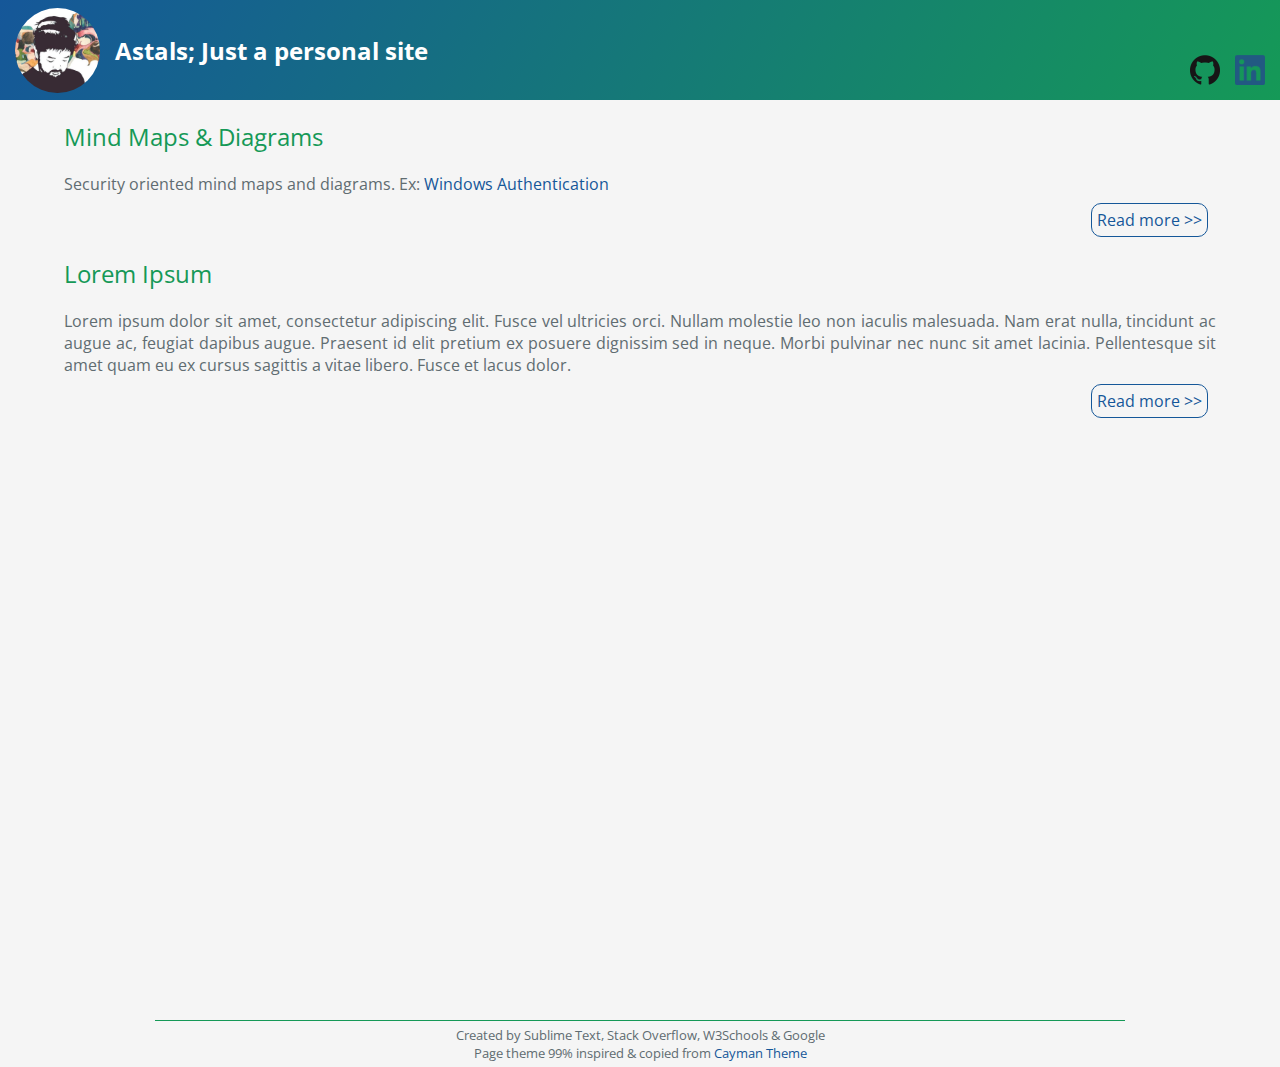
==== index.html @ 027d303c "++ added social tags ++ I'm a tabs person" ====
<!DOCTYPE html>
<html lang="en-US">
	<head>
		<meta charset="UTF-8">
		<title>Astals; Just a personal site</title>
		<link rel="stylesheet" href="/styles/main.css">
		<link rel="icon" type="image/png" sizes="96x96" href="/images/favicon.png">
		<script  src="https://code.jquery.com/jquery-3.5.1.min.js"></script>
		<meta name="viewport" content="width=device-width, initial-scale=1">
		<meta name="theme-color" content="#157878">
		<meta name="apple-mobile-web-app-status-bar-style" content="black-translucent">
		<meta property="og:locale" content="en_US">
		<meta property=”og:image” content=”http://astals.tk/images/astals.jpg” />
		<meta property="og:site_name" content="Astals;">

		<meta property="og:title" content="Security stuff">
		<meta name="description" content="Security stuff">
		<meta property="og:description" content="Security stuff">
		<meta property="og:url" content="http://astals.tk">
		<link rel="canonical" href="http://astals.tk">
	</head>
	<body>
		<header> </header>
		<main>
			<article>
				<h2>Mind Maps & Diagrams</h2>
				<p>Security oriented mind maps and diagrams. Ex: <a href="https://drive.google.com/file/d/1gR2dTyNRmyhW2ETu47jRq47T5z70IrXY/view?usp=sharing" target="_blank">Windows Authentication</a></p>
				<a class="button_to_page reduce_top_p_margin" href="pages/mindmaps_and_diagrams.html">Read more >></a>
			</article>
			<article>
				<h2>Lorem Ipsum</h2>
				<p>Lorem ipsum dolor sit amet, consectetur adipiscing elit. Fusce vel ultricies orci. Nullam molestie leo non iaculis malesuada. Nam erat nulla, tincidunt ac augue ac, feugiat dapibus augue. Praesent id elit pretium ex posuere dignissim sed in neque. Morbi pulvinar nec nunc sit amet lacinia. Pellentesque sit amet quam eu ex cursus sagittis a vitae libero. Fusce et lacus dolor.</p>
				<a class="button_to_page reduce_top_p_margin" href="pages/lorem_ipsum.html">Read more >></a>
			</article>
		</main>
		<footer> </footer>        
	</body>
	<script> 
		$(function(){
			$("header").load("html_commons/header_content.html"); 
			$("footer").load("html_commons/footer_content.html"); 
		});
	</script>
</html>
---- styles/main.css ----
@import url("https://fonts.googleapis.com/css?family=Open+Sans:400,700");

html, body {
	margin: 0;
	height: 100%;
	background-color: #f5f5f5;
	font-family: "Open Sans", "Helvetica Neue", Helvetica, Arial, sans-serif;
}
@media screen and (orientation:landscape) {
	header {
		display: flex;
		height: 100px;
		overflow: hidden;
		color: #fff;
		background-color: #159957;
		background-image: linear-gradient(120deg, #155799, #159957);
	}

	.header_image{
		cursor: pointer;
		height: 85%;
		border-radius: 50%;
		margin: auto 0px auto 15px;
	}

	.header_title {
		cursor: pointer;
		margin: auto 0px auto 15px;
		color: white;
		font-weight: bold;
	}

	.header_item_social_media {
		margin: auto 15px 10px 0px;
	}

	.header_item_social_media_pusher_item {
		margin: auto 15px 10px auto;
	}
	.social_network_img{
		width: 30px;
		height: 30px;
	}
}

@media screen and (orientation:portrait) {
	header {
		display: flex;
		height: 200px;
		overflow: hidden;
		color: #fff;
		background-color: #159957;
		background-image: linear-gradient(120deg, #155799, #159957);
	}

	.header_image {
		height: 85%;
		border-radius: 50%;
		margin: auto 0px auto 15px;
	}

	.header_title {
		margin: auto 0px auto 15px;
		color: white;
		font-weight: bold;
		font-size: 40px;
	}

	.header_item_social_media {
		margin: auto 15px 10px 0px;
	}

	.header_item_social_media_pusher_item {
		margin: auto 15px 10px auto;
	}
	.social_network_img{
		width: 60px;
		height: 60px;
	}
}

main {
	min-height: 100%;
	width: 90%;
	margin: auto;
	color: #606c71;
}

article{
	overflow: hidden;
}

h2, h3 { 
	color:#159957;
	font-weight: normal
}

p {
	text-align: justify;
	text-justify: inter-word;
}

a {
	color: #155799;
	text-decoration: none;
}

a:active, a:hover {
	text-decoration: underline;
}
.button_to_page:active, .button_to_page:hover {
	text-decoration: none;
}

@media screen and (orientation:portrait) {
	.button_to_page {
		border: 1px solid #155799;
		border-radius: 10px;
		padding: 5px;
		padding-top: 0px;
		margin-right: 0.5em;
		float:right;
		font-size: x-large;
	}	
}


@media screen and (orientation:landscape) {
	.button_to_page {
		border: 1px solid #155799;
		border-radius: 10px;
		padding: 5px;
		margin-right: 0.5em;
		float:right;
	}	
}
.button_to_page:hover{
	border: 1px solid #159957;
	color: #159957;
}

.reduce_top_p_margin{
	margin-top: -0.5em;
}



@media screen and (orientation:portrait) {
	table {
		width: 90%;
		margin: auto;
		border-spacing: 0 0.5em;
		font-size: x-large;
	}
}

@media screen and (orientation:landscape) {
	table {
		width: 90%;
		margin: auto;
		border-spacing: 0 0.5em;
	}
}


tr{
	padding: 5px;
}
th{
	text-align: left;
}

@media screen and (orientation:portrait) {
	footer {
		width: 75%;
		margin: auto;
		border-top: 1px solid #159957;
		padding: 5px;
		text-align: center;
		color: #606c71;
		bottom: 0px;
		margin-top: 20px;
	}
}

@media screen and (orientation:landscape) {
	footer {
		width: 75%;
		margin: auto;
		border-top: 1px solid #159957;
		padding: 5px;
		text-align: center;
		font-size: small;
		color: #606c71;
		bottom: 0px;
		margin-top: 20px;
	}
}
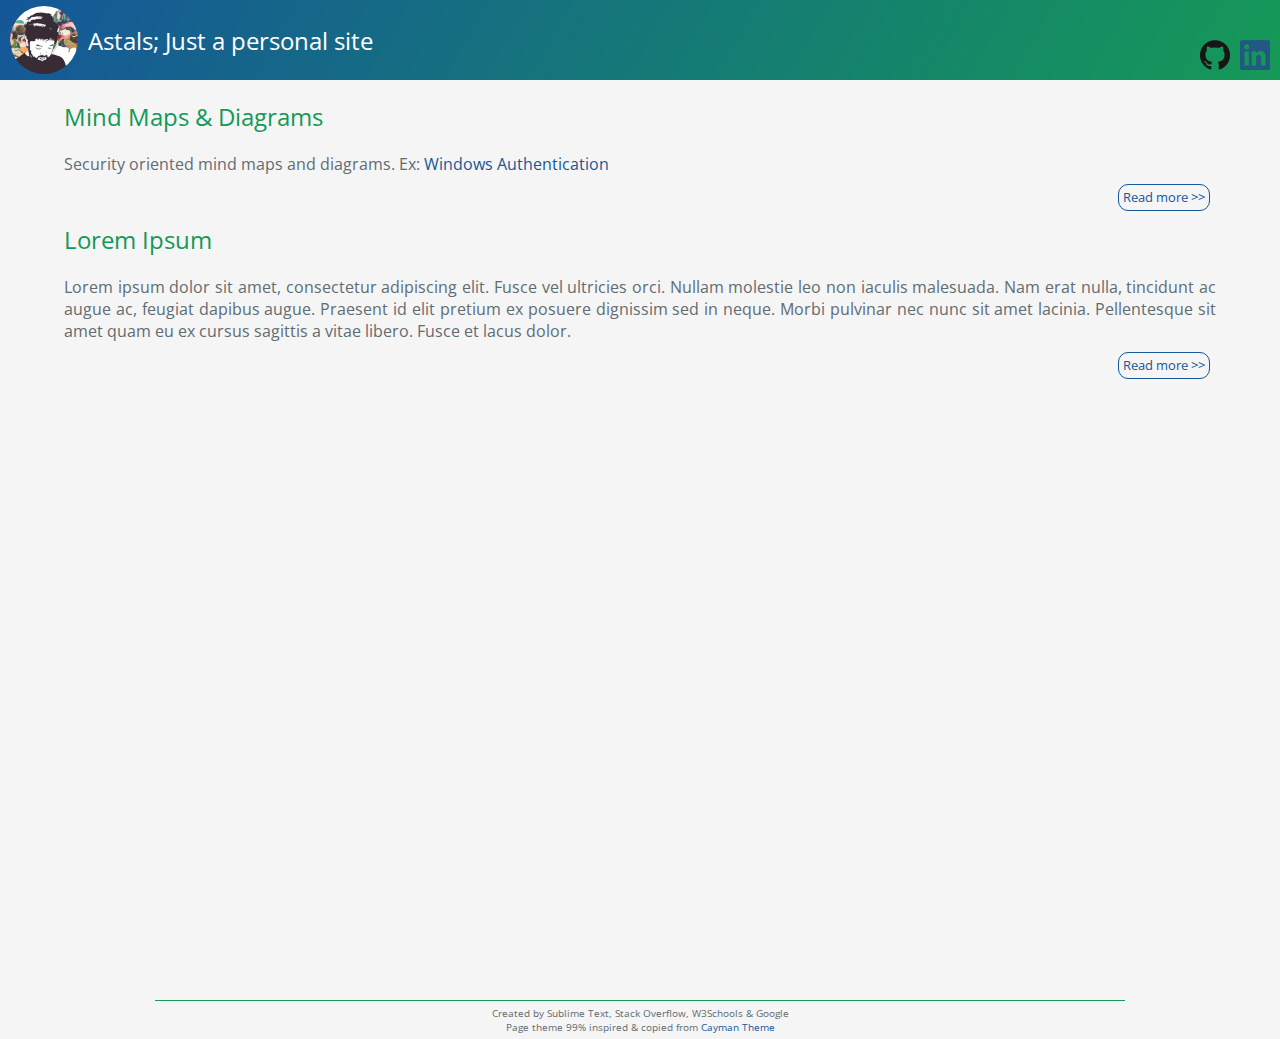
==== commit 4a42eddb: "minor style change" ====
--- a/index.html
+++ b/index.html
@@ -25,12 +25,12 @@
 			<article>
 				<h2>Mind Maps & Diagrams</h2>
 				<p>Security oriented mind maps and diagrams. Ex: <a href="https://drive.google.com/file/d/1gR2dTyNRmyhW2ETu47jRq47T5z70IrXY/view?usp=sharing" target="_blank">Windows Authentication</a></p>
-				<a class="button_to_page reduce_top_p_margin" href="pages/mindmaps_and_diagrams.html">Read more >></a>
+				<a class="button_to_page reduce_top_margin_05em" href="pages/mindmaps_and_diagrams.html">Read more >></a>
 			</article>
-			<article>
+			<article class="reduce_top_margin_05em">
 				<h2>Lorem Ipsum</h2>
 				<p>Lorem ipsum dolor sit amet, consectetur adipiscing elit. Fusce vel ultricies orci. Nullam molestie leo non iaculis malesuada. Nam erat nulla, tincidunt ac augue ac, feugiat dapibus augue. Praesent id elit pretium ex posuere dignissim sed in neque. Morbi pulvinar nec nunc sit amet lacinia. Pellentesque sit amet quam eu ex cursus sagittis a vitae libero. Fusce et lacus dolor.</p>
-				<a class="button_to_page reduce_top_p_margin" href="pages/lorem_ipsum.html">Read more >></a>
+				<a class="button_to_page reduce_top_margin_05em" href="pages/lorem_ipsum.html">Read more >></a>
 			</article>
 		</main>
 		<footer> </footer>        
--- a/styles/main.css
+++ b/styles/main.css
@@ -1,4 +1,8 @@
 @import url("https://fonts.googleapis.com/css?family=Open+Sans:400,700");
+
+/**********************************************************************************************
+-- hard depencency with <meta name="viewport" content="width=device-width, initial-scale=1"> --
+**********************************************************************************************/
 
 html, body {
 	margin: 0;
@@ -6,77 +10,39 @@
 	background-color: #f5f5f5;
 	font-family: "Open Sans", "Helvetica Neue", Helvetica, Arial, sans-serif;
 }
-@media screen and (orientation:landscape) {
-	header {
-		display: flex;
-		height: 100px;
-		overflow: hidden;
-		color: #fff;
-		background-color: #159957;
-		background-image: linear-gradient(120deg, #155799, #159957);
-	}
 
-	.header_image{
-		cursor: pointer;
-		height: 85%;
-		border-radius: 50%;
-		margin: auto 0px auto 15px;
-	}
-
-	.header_title {
-		cursor: pointer;
-		margin: auto 0px auto 15px;
-		color: white;
-		font-weight: bold;
-	}
-
-	.header_item_social_media {
-		margin: auto 15px 10px 0px;
-	}
-
-	.header_item_social_media_pusher_item {
-		margin: auto 15px 10px auto;
-	}
-	.social_network_img{
-		width: 30px;
-		height: 30px;
-	}
+header {
+	display: flex;
+	height: 80px;
+	overflow: hidden;
+	color: #fff;
+	background-color: #159957;
+	background-image: linear-gradient(120deg, #155799, #159957);
 }
 
-@media screen and (orientation:portrait) {
-	header {
-		display: flex;
-		height: 200px;
-		overflow: hidden;
-		color: #fff;
-		background-color: #159957;
-		background-image: linear-gradient(120deg, #155799, #159957);
-	}
+.header_image{
+	cursor: pointer;
+	height: 85%;
+	border-radius: 50%;
+	margin: auto 0px auto 10px;
+}
 
-	.header_image {
-		height: 85%;
-		border-radius: 50%;
-		margin: auto 0px auto 15px;
-	}
+.header_title {
+	cursor: pointer;
+	margin: auto 0px auto 10px;
+	color: white;
+}
 
-	.header_title {
-		margin: auto 0px auto 15px;
-		color: white;
-		font-weight: bold;
-		font-size: 40px;
-	}
+.header_item_social_media {
+	margin: auto 10px 5px 0px;
+}
 
-	.header_item_social_media {
-		margin: auto 15px 10px 0px;
-	}
-
-	.header_item_social_media_pusher_item {
-		margin: auto 15px 10px auto;
-	}
-	.social_network_img{
-		width: 60px;
-		height: 60px;
-	}
+.header_item_social_media_pusher_item {
+	margin: auto 10px 5px auto;
+}
+.social_network_img{
+	width: 30px;
+	height: 30px;
 }
 
 main {
@@ -108,60 +74,35 @@
 a:active, a:hover {
 	text-decoration: underline;
 }
+
 .button_to_page:active, .button_to_page:hover {
 	text-decoration: none;
 }
 
-@media screen and (orientation:portrait) {
-	.button_to_page {
-		border: 1px solid #155799;
-		border-radius: 10px;
-		padding: 5px;
-		padding-top: 0px;
-		margin-right: 0.5em;
-		float:right;
-		font-size: x-large;
-	}	
-}
-
-
-@media screen and (orientation:landscape) {
-	.button_to_page {
-		border: 1px solid #155799;
-		border-radius: 10px;
-		padding: 5px;
-		margin-right: 0.5em;
-		float:right;
-	}	
-}
+.button_to_page {
+	border: 1px solid #155799;
+	border-radius: 10px;
+	padding: 4px;
+	padding-top: 3px;
+	margin-right: 0.5em;
+	float:right;
+	font-size: small;
+}	
 .button_to_page:hover{
 	border: 1px solid #159957;
 	color: #159957;
 }
 
-.reduce_top_p_margin{
+.reduce_top_margin_05em{
 	margin-top: -0.5em;
 }
 
 
-
-@media screen and (orientation:portrait) {
-	table {
-		width: 90%;
-		margin: auto;
-		border-spacing: 0 0.5em;
-		font-size: x-large;
-	}
+table {
+	width: 90%;
+	margin: auto;
+	border-spacing: 0 0.5em;
 }
-
-@media screen and (orientation:landscape) {
-	table {
-		width: 90%;
-		margin: auto;
-		border-spacing: 0 0.5em;
-	}
-}
-
 
 tr{
 	padding: 5px;
@@ -170,29 +111,32 @@
 	text-align: left;
 }
 
-@media screen and (orientation:portrait) {
-	footer {
-		width: 75%;
-		margin: auto;
-		border-top: 1px solid #159957;
-		padding: 5px;
-		text-align: center;
-		color: #606c71;
-		bottom: 0px;
-		margin-top: 20px;
-	}
+footer {
+	width: 75%;
+	margin: auto;
+	border-top: 1px solid #159957;
+	padding: 5px;
+	text-align: center;
+	font-size: x-small;
+	color: #606c71;
+	bottom: 0px;
+	margin-top: 20px;
 }
 
-@media screen and (orientation:landscape) {
+@media screen and (orientation:portrait) {
+	.hide_on_portrait{
+		display: none;
+	}
+	
 	footer {
-		width: 75%;
-		margin: auto;
-		border-top: 1px solid #159957;
-		padding: 5px;
-		text-align: center;
-		font-size: small;
-		color: #606c71;
-		bottom: 0px;
-		margin-top: 20px;
+		font-size: xx-small;
+	}
+
+	.header_title, h2 {
+		font-size: 1.4em;
+	}
+
+	p, a, table, td, tr, th {
+		font-size: small
 	}
 }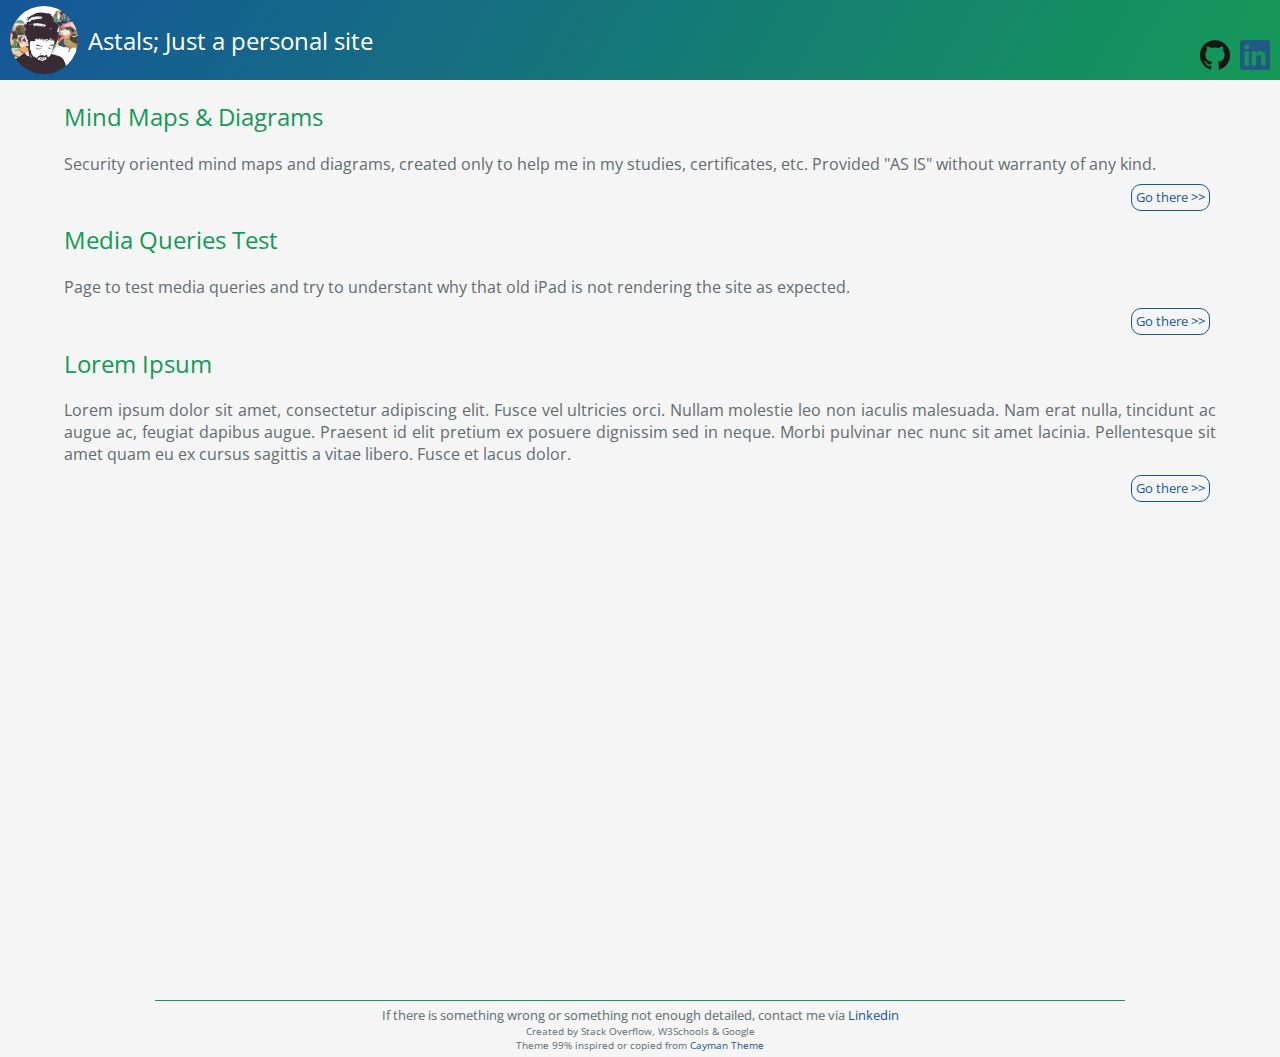
==== commit 5bc7e0e6: "wtf is happening on that iPad, created media queries test page" ====
--- a/index.html
+++ b/index.html
@@ -24,13 +24,18 @@
 		<main>
 			<article>
 				<h2>Mind Maps & Diagrams</h2>
-				<p>Security oriented mind maps and diagrams. Ex: <a href="https://drive.google.com/file/d/1gR2dTyNRmyhW2ETu47jRq47T5z70IrXY/view?usp=sharing" target="_blank">Windows Authentication</a></p>
-				<a class="button_to_page reduce_top_margin_05em" href="pages/mindmaps_and_diagrams.html">Read more >></a>
+				<p>Security oriented mind maps and diagrams, created only to help me in my studies, certificates, etc. Provided "AS IS" without warranty of any kind.</p>
+				<a class="button_to_page reduce_top_margin_05em" href="/pages/mindmaps_and_diagrams.html">Go there >></a>
+			</article>
+				<article class="reduce_top_margin_05em">
+				<h2>Media Queries Test</h2>
+				<p>Page to test media queries and try to understant why that old iPad is not rendering the site as expected.</p>
+				<a class="button_to_page reduce_top_margin_05em" href="/pages/media_queries_test.html">Go there >></a>
 			</article>
 			<article class="reduce_top_margin_05em">
 				<h2>Lorem Ipsum</h2>
 				<p>Lorem ipsum dolor sit amet, consectetur adipiscing elit. Fusce vel ultricies orci. Nullam molestie leo non iaculis malesuada. Nam erat nulla, tincidunt ac augue ac, feugiat dapibus augue. Praesent id elit pretium ex posuere dignissim sed in neque. Morbi pulvinar nec nunc sit amet lacinia. Pellentesque sit amet quam eu ex cursus sagittis a vitae libero. Fusce et lacus dolor.</p>
-				<a class="button_to_page reduce_top_margin_05em" href="pages/lorem_ipsum.html">Read more >></a>
+				<a class="button_to_page reduce_top_margin_05em" href="/pages/lorem_ipsum.html">Go there >></a>
 			</article>
 		</main>
 		<footer> </footer>        
--- a/styles/main.css
+++ b/styles/main.css
@@ -123,13 +123,21 @@
 	margin-top: 20px;
 }
 
+.footer_fontsize_big{
+	font-size: small;
+}
+
+
 @media screen and (orientation:portrait) {
 	.hide_on_portrait{
 		display: none;
 	}
 	
-	footer {
+	footer, footer > a {
 		font-size: xx-small;
+	}
+	.footer_fontsize_big, .footer_fontsize_big > a {
+		font-size: x-small;
 	}
 
 	.header_title, h2 {
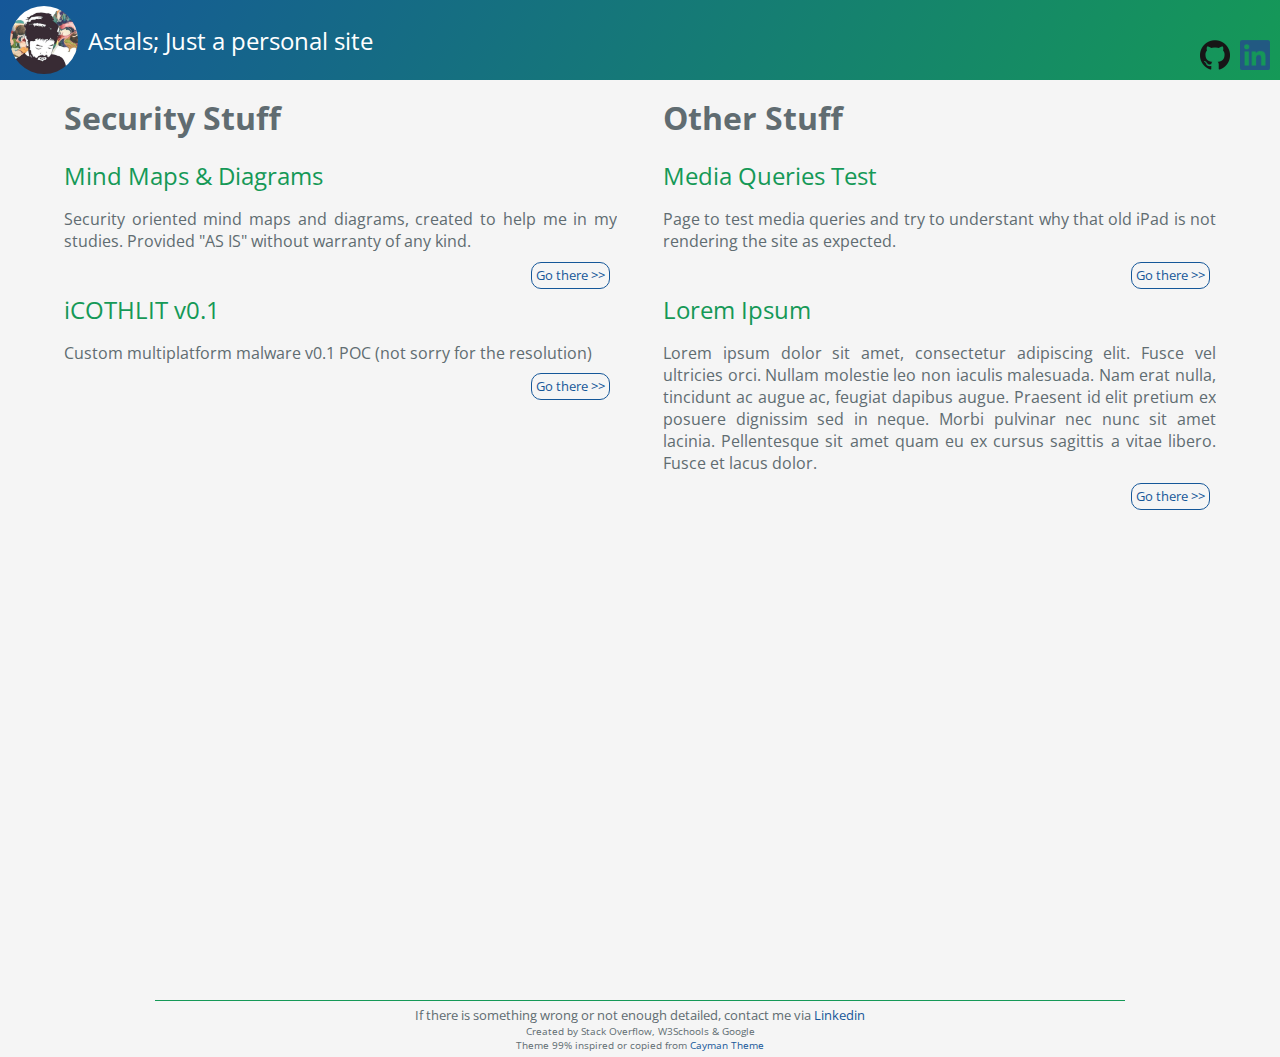
==== commit 4c028d05: "++ main page in 2 columns ++ added iCOTHLIT entry" ====
--- a/index.html
+++ b/index.html
@@ -22,21 +22,32 @@
 	<body>
 		<header> </header>
 		<main>
-			<article>
-				<h2>Mind Maps & Diagrams</h2>
-				<p>Security oriented mind maps and diagrams, created only to help me in my studies, certificates, etc. Provided "AS IS" without warranty of any kind.</p>
-				<a class="button_to_page reduce_top_margin_05em" href="/pages/mindmaps_and_diagrams.html">Go there >></a>
-			</article>
+			<div class="security_stuff_container">
+				<h1>Security Stuff</h1>
 				<article class="reduce_top_margin_05em">
-				<h2>Media Queries Test</h2>
-				<p>Page to test media queries and try to understant why that old iPad is not rendering the site as expected.</p>
-				<a class="button_to_page reduce_top_margin_05em" href="/pages/media_queries_test.html">Go there >></a>
-			</article>
-			<article class="reduce_top_margin_05em">
-				<h2>Lorem Ipsum</h2>
-				<p>Lorem ipsum dolor sit amet, consectetur adipiscing elit. Fusce vel ultricies orci. Nullam molestie leo non iaculis malesuada. Nam erat nulla, tincidunt ac augue ac, feugiat dapibus augue. Praesent id elit pretium ex posuere dignissim sed in neque. Morbi pulvinar nec nunc sit amet lacinia. Pellentesque sit amet quam eu ex cursus sagittis a vitae libero. Fusce et lacus dolor.</p>
-				<a class="button_to_page reduce_top_margin_05em" href="/pages/lorem_ipsum.html">Go there >></a>
-			</article>
+					<h2>Mind Maps & Diagrams</h2>
+					<p>Security oriented mind maps and diagrams, created to help me in my studies. Provided "AS IS" without warranty of any kind.</p>
+					<a class="button_to_page reduce_top_margin_05em" href="/pages/mindmaps_and_diagrams.html">Go there >></a>
+				</article>
+				<article class="reduce_top_margin_05em">
+					<h2>iCOTHLIT v0.1</h2>
+					<p>Custom multiplatform malware v0.1 POC (not sorry for the resolution) </p>
+					<a class="button_to_page reduce_top_margin_05em" href="https://www.youtube.com/watch?v=YKatEICbChM" target="_blank">Go there >></a>
+				</article>
+			</div>
+			<div class="other_stuff_container">
+				<h1>Other Stuff</h1>
+				<article class="reduce_top_margin_05em">
+					<h2>Media Queries Test</h2>
+					<p>Page to test media queries and try to understant why that old iPad is not rendering the site as expected.</p>
+					<a class="button_to_page reduce_top_margin_05em" href="/pages/media_queries_test.html">Go there >></a>
+				</article>
+				<article class="reduce_top_margin_05em">
+					<h2>Lorem Ipsum</h2>
+					<p>Lorem ipsum dolor sit amet, consectetur adipiscing elit. Fusce vel ultricies orci. Nullam molestie leo non iaculis malesuada. Nam erat nulla, tincidunt ac augue ac, feugiat dapibus augue. Praesent id elit pretium ex posuere dignissim sed in neque. Morbi pulvinar nec nunc sit amet lacinia. Pellentesque sit amet quam eu ex cursus sagittis a vitae libero. Fusce et lacus dolor.</p>
+					<a class="button_to_page reduce_top_margin_05em" href="/pages/lorem_ipsum.html">Go there >></a>
+				</article>
+			</div>
 		</main>
 		<footer> </footer>        
 	</body>
--- a/styles/main.css
+++ b/styles/main.css
@@ -9,6 +9,11 @@
 	height: 100%;
 	background-color: #f5f5f5;
 	font-family: "Open Sans", "Helvetica Neue", Helvetica, Arial, sans-serif;
+}
+
+h1, h2{
+	margin-block-start:0.5em;
+	margin-block-end:0.5em;
 }
 
 header {
@@ -51,6 +56,16 @@
 	margin: auto;
 	color: #606c71;
 }
+.security_stuff_container{
+	width: 48%; 
+	float:left;
+}
+
+.other_stuff_container{
+	width: 48%; 
+	float:right;
+}
+
 
 article{
 	overflow: hidden;
@@ -147,4 +162,8 @@
 	p, a, table, td, tr, th {
 		font-size: small
 	}
+	.security_stuff_container, .other_stuff_container{
+		width: 100%;
+		float:none;
+	}
 }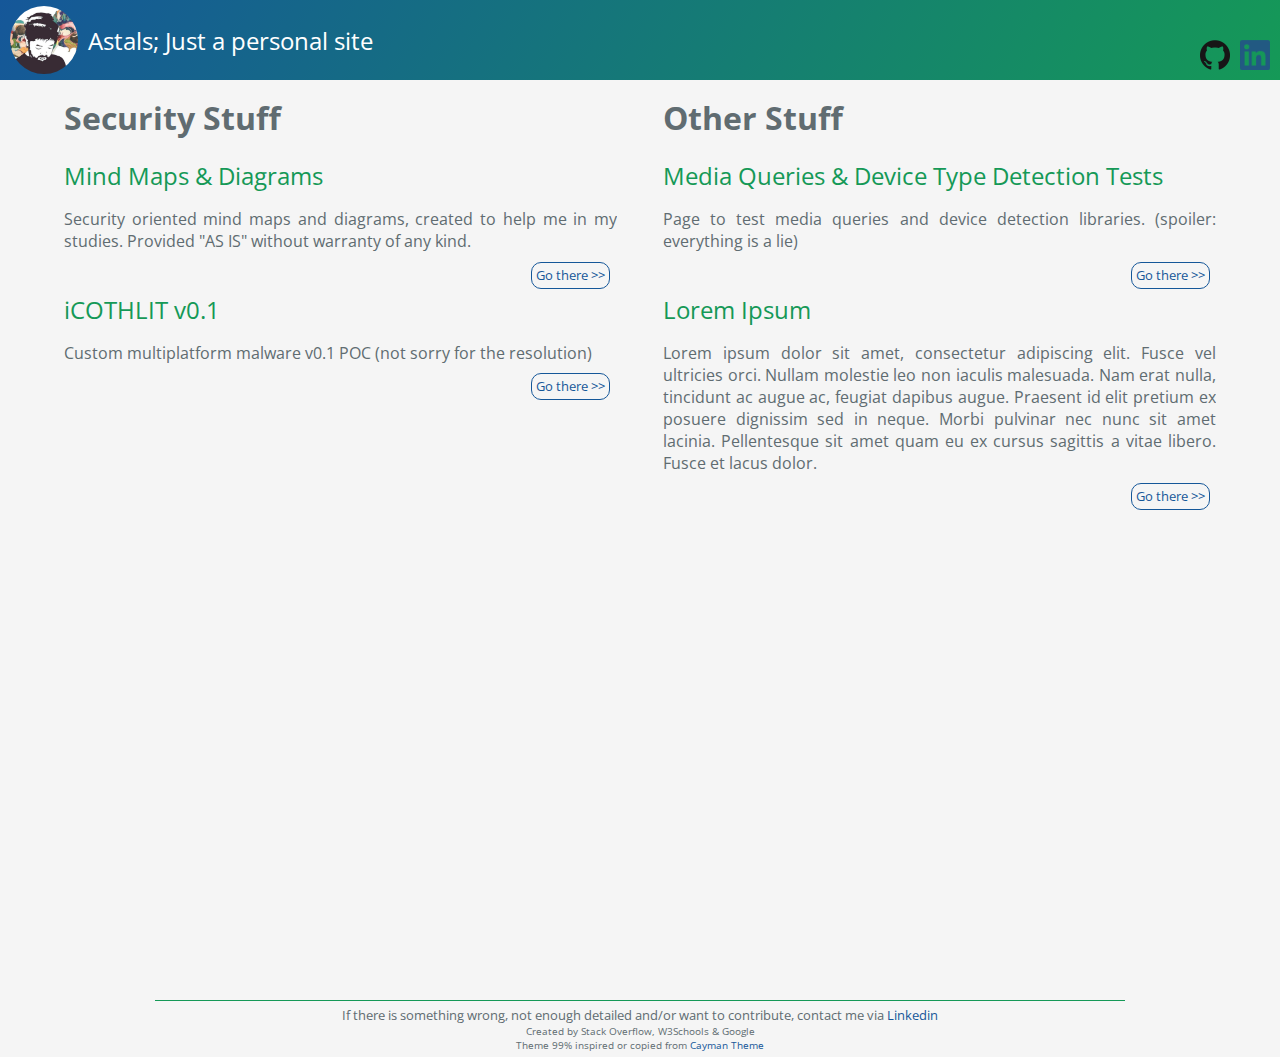
==== commit 2bb154b0: "++media queries, device detection & responsive layout working 100% ++ Windows Local Authentication -" ====
--- a/index.html
+++ b/index.html
@@ -4,15 +4,16 @@
 		<meta charset="UTF-8">
 		<title>Astals; Just a personal site</title>
 		<link rel="stylesheet" href="/styles/main.css">
+		<script src="https://code.jquery.com/jquery-3.5.1.min.js"></script>
+		<script src="/commons/devicetype.js"></script>
 		<link rel="icon" type="image/png" sizes="96x96" href="/images/favicon.png">
-		<script  src="https://code.jquery.com/jquery-3.5.1.min.js"></script>
 		<meta name="viewport" content="width=device-width, initial-scale=1">
 		<meta name="theme-color" content="#157878">
 		<meta name="apple-mobile-web-app-status-bar-style" content="black-translucent">
 		<meta property="og:locale" content="en_US">
 		<meta property=”og:image” content=”http://astals.tk/images/astals.jpg” />
 		<meta property="og:site_name" content="Astals;">
-
+		<!-- page tags -->
 		<meta property="og:title" content="Security stuff">
 		<meta name="description" content="Security stuff">
 		<meta property="og:description" content="Security stuff">
@@ -27,7 +28,7 @@
 				<article class="reduce_top_margin_05em">
 					<h2>Mind Maps & Diagrams</h2>
 					<p>Security oriented mind maps and diagrams, created to help me in my studies. Provided "AS IS" without warranty of any kind.</p>
-					<a class="button_to_page reduce_top_margin_05em" href="/pages/mindmaps_and_diagrams.html">Go there >></a>
+					<a class="button_to_page reduce_top_margin_05em" href="/pages/security_mindmaps_diagrams_etc.html">Go there >></a>
 				</article>
 				<article class="reduce_top_margin_05em">
 					<h2>iCOTHLIT v0.1</h2>
@@ -38,9 +39,9 @@
 			<div class="other_stuff_container">
 				<h1>Other Stuff</h1>
 				<article class="reduce_top_margin_05em">
-					<h2>Media Queries Test</h2>
-					<p>Page to test media queries and try to understant why that old iPad is not rendering the site as expected.</p>
-					<a class="button_to_page reduce_top_margin_05em" href="/pages/media_queries_test.html">Go there >></a>
+					<h2>Media Queries & Device Type Detection Tests</h2>
+					<p>Page to test media queries and device detection libraries. (spoiler: everything is a lie)</p>
+					<a class="button_to_page reduce_top_margin_05em" href="/pages/media_queries_device_tests.html">Go there >></a>
 				</article>
 				<article class="reduce_top_margin_05em">
 					<h2>Lorem Ipsum</h2>
@@ -53,8 +54,8 @@
 	</body>
 	<script> 
 		$(function(){
-			$("header").load("html_commons/header_content.html"); 
-			$("footer").load("html_commons/footer_content.html"); 
+			$("header").load("/commons/header_content.html"); 
+			$("footer").load("/commons/footer_content.html"); 
 		});
 	</script>
 </html>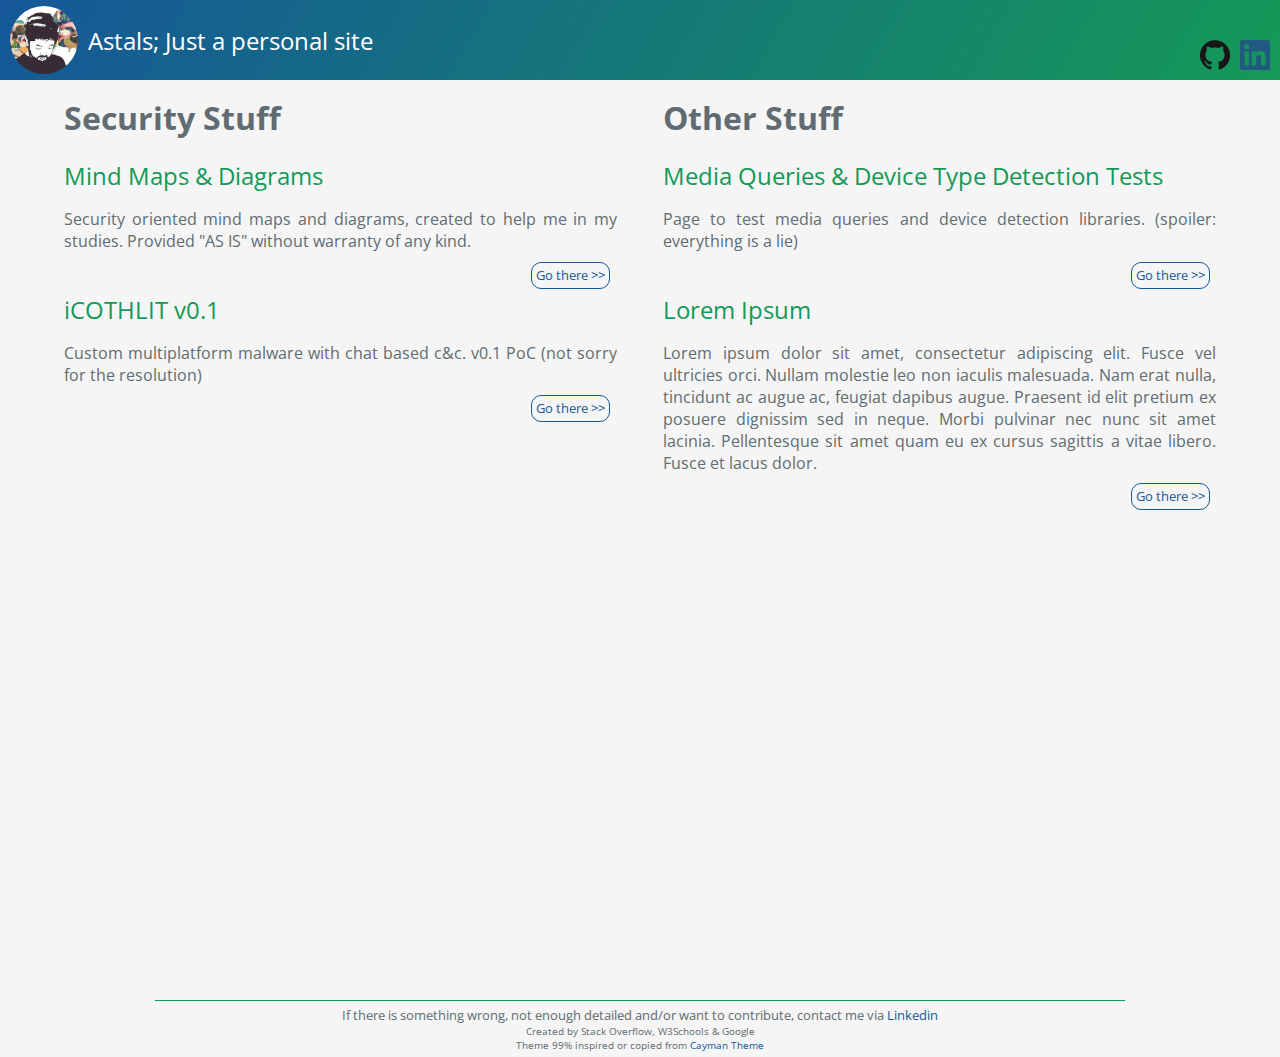
==== commit 108c1b90: "++ first version windows_authorization diagram ++ minor text & style changes" ====
--- a/index.html
+++ b/index.html
@@ -32,7 +32,7 @@
 				</article>
 				<article class="reduce_top_margin_05em">
 					<h2>iCOTHLIT v0.1</h2>
-					<p>Custom multiplatform malware v0.1 POC (not sorry for the resolution) </p>
+					<p>Custom multiplatform malware with chat based c&c. v0.1 PoC (not sorry for the resolution) </p>
 					<a class="button_to_page reduce_top_margin_05em" href="https://www.youtube.com/watch?v=YKatEICbChM" target="_blank">Go there >></a>
 				</article>
 			</div>
--- a/styles/main.css
+++ b/styles/main.css
@@ -144,6 +144,12 @@
 
 
 @media screen and (orientation:portrait) {
+	table {
+		width: 100%;
+	}
+	footer {
+		width: 95%;
+	}
 	.hide_on_portrait{
 		display: none;
 	}
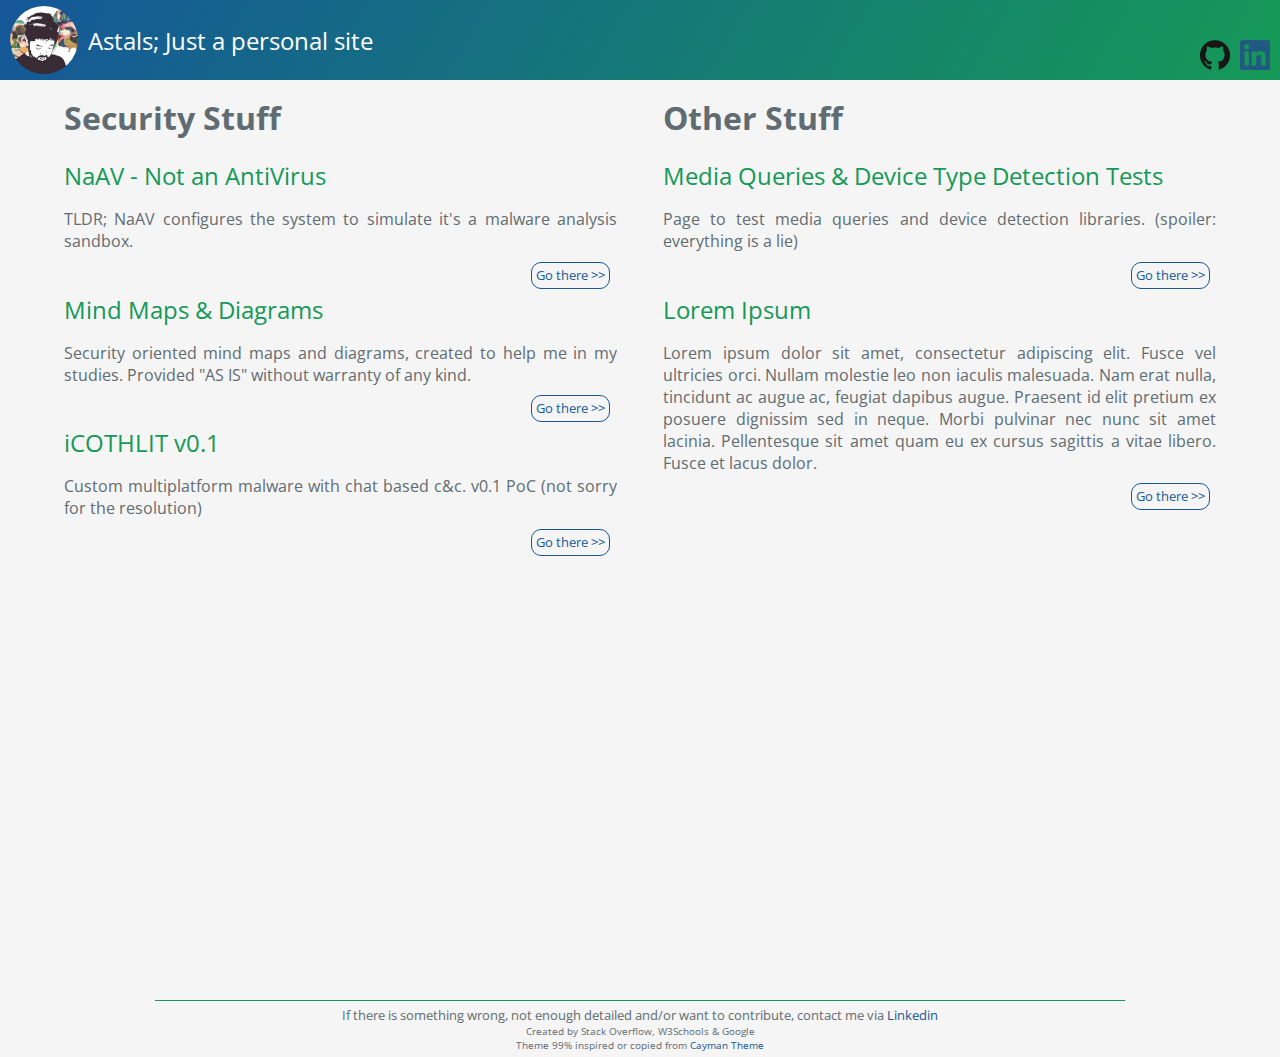
==== commit 4a9a278d: "added NaAV" ====
--- a/index.html
+++ b/index.html
@@ -26,6 +26,11 @@
 			<div class="security_stuff_container">
 				<h1>Security Stuff</h1>
 				<article class="reduce_top_margin_05em">
+					<h2>NaAV - Not an AntiVirus</h2>
+					<p>TLDR; NaAV configures the system to simulate it's a malware analysis sandbox.</p>
+					<a class="button_to_page reduce_top_margin_05em" href="/pages/NaAV.html">Go there >></a>
+				</article>
+				<article class="reduce_top_margin_05em">
 					<h2>Mind Maps & Diagrams</h2>
 					<p>Security oriented mind maps and diagrams, created to help me in my studies. Provided "AS IS" without warranty of any kind.</p>
 					<a class="button_to_page reduce_top_margin_05em" href="/pages/security_mindmaps_diagrams_etc.html">Go there >></a>
@@ -50,6 +55,7 @@
 				</article>
 			</div>
 		</main>
+		<div style="clear: both;"></div>
 		<footer> </footer>        
 	</body>
 	<script> 
@@ -58,4 +64,4 @@
 			$("footer").load("/commons/footer_content.html"); 
 		});
 	</script>
-</html>+</html>
